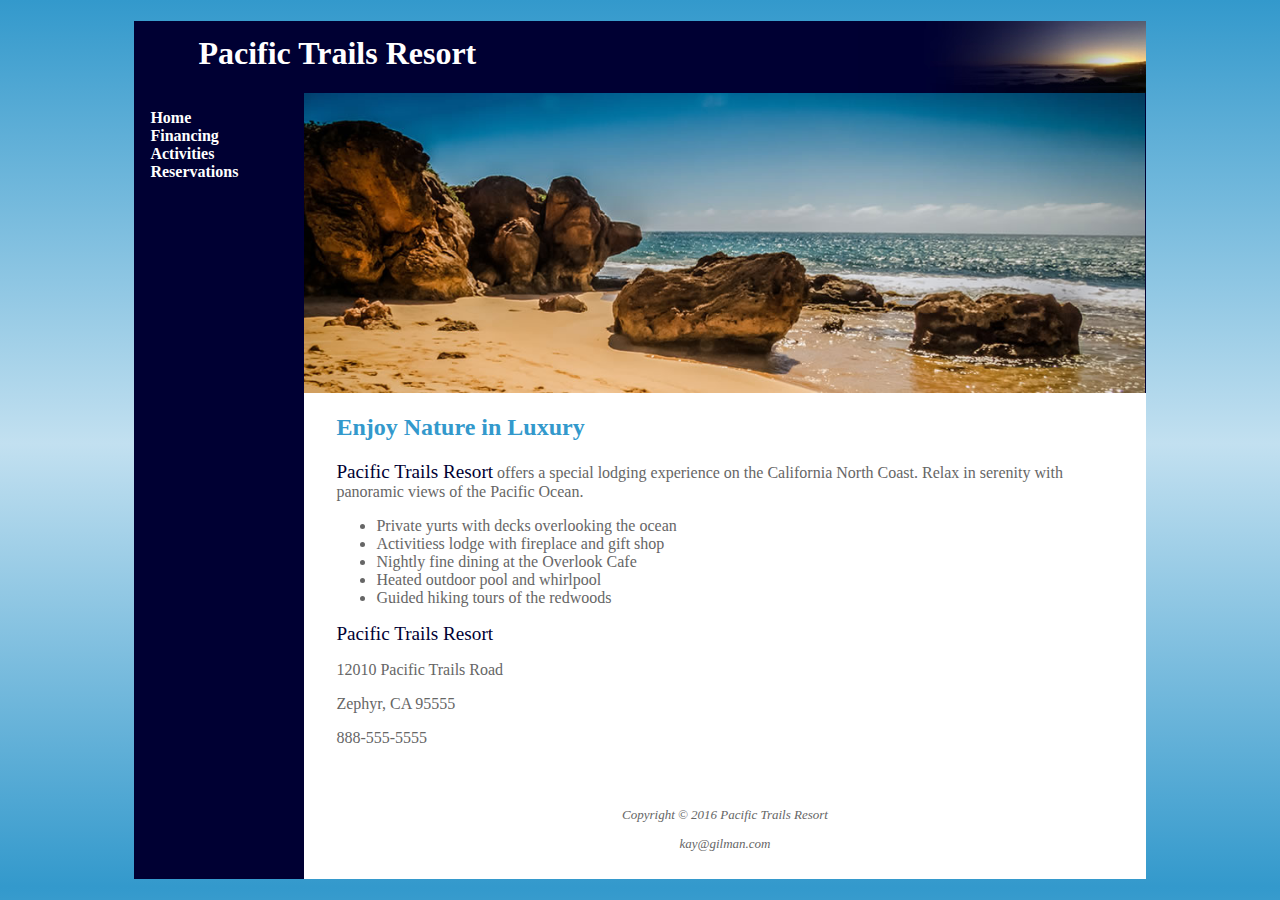
==== index.html @ 9ca01c45 "gilman_HW23" ====
<!-- Project Name: Pacific Trails Resort (HW19)
Author: Kay Gilman
Date Last Modified: 4/25/2019 -->

<!DOCTYPE html>
<html>
    
<head>
    
    <meta charset="UTF-8">
    <link rel="stylesheet" href="pacific.css" type="text/css">
    <title>Pacific Trails Resort :: Yurts</title>
    
</head>
    
<body>
    
    <div id="wrapper">
        
           <header><h1>Pacific Trails Resort</h1></header>
    
    <nav>
    <ul>
        <li><a href="index.html">Home</a></li>
        <li><a href="yurts.html">Financing</a></li>
        <li><a href="activities.html">Activities</a></li>
        <li><a href="reservations.html">Reservations</a></li>
    </ul>
    </nav>
           
    <div id="homehero"></div>
        
    <main>
 
    <h2>Enjoy Nature in Luxury</h2>
    
    <p><span class="resort">Pacific Trails Resort</span> offers a special lodging experience on the California North Coast. Relax in serenity with panoramic views of the Pacific Ocean.</p>
    
    <ul>
        <li>Private yurts with decks overlooking the ocean</li>
        <li>Activitiess lodge with fireplace and gift shop</li>
        <li>Nightly fine dining at the Overlook Cafe</li>
        <li>Heated outdoor pool and whirlpool</li>
        <li>Guided hiking tours of the redwoods</li>
    </ul>
    
    <div>
    
    <p><span class="resort">Pacific Trails Resort</span></p>
    <p>12010 Pacific Trails Road</p>
    <p>Zephyr, CA 95555</p>
    <p>888-555-5555</p>
   
        <br>
        
    </div>
    
<footer>

   <p>Copyright © 2016 Pacific Trails Resort</p>
    <p>kay@gilman.com</p>
    
        </footer>
     </main>   
</div> 
        
</body>
    
</html>
---- pacific.css ----
/*Project Name: Pacific Trails Resort (HW19)
Author: Kay Gilman
Date Last Modified: 4/25/2019 --> */

body{background-color: #3399cc; color: #666666; font-family: verdana;background-image: linear-gradient(to bottom, #3399CC, #C2E0F0, #3399CC);}

header{background-color: #000033; color: #ffffff; font-family: georgia;}

main{padding-left: 2em; padding-right: 2em; display: block; background-color: #ffffff; margin-left: 170px; padding-top: 1px; padding-bottom: 1px;}

h1{line-height: 200%; background-image: url(images/sunset.jpg); background-position: right; background-repeat: no-repeat;  padding-left: 2em; height: 72px; margin-bottom: 0;}

nav{font-weight: bold; padding: 0; float: left; width: 160px;}

h2{font-weight: medium; font-family: georgia; color:#3399cc;}

h3{color: #000033;}

dt{color: #000033; font-weight: bold;}

.resort{color: #000033; font-size: 1.2em;}

footer{font-size: small; font-style: italic; text-align: center; padding: 1em;}

#wrapper{width: 80%; margin-right: auto; margin-left: auto;background-color: #000033; min-width: 700px; max-width: 1024px; box-shadow: 5px;}

#homehero{height: 300px; background-image: url(images/coast.jpg); background-size: 100% 100%; background-repeat: no-repeat; margin-left: 170px;}

#yurthero{height: 300px; background-image: url(images/yurt.jpg); background-size: 100% 100%; background-repeat: no-repeat; margin-left: 170px;}

#trailhero{height: 300px; background-image: url(images/trail.jpg); background-size: 100% 100%; background-repeat: no-repeat; margin-left: 170px;}

nav a { text-decoration: none; }

*{box-sizing: border-box;}

nav a:link { color: #FFFFFF; }

nav a:visited { color: #c2e0f0; }

nav a:hover { color: #cccccc; }

nav ul{list-style: none; padding-left: 1em;}

header, nav, main, footer { display: block; }

table{margin-left: 5%; margin-right: 5%; border-style: solid; border-color: #3399cc; border-width: 1px; width: 90%; border-collapse: collapse;}

td{padding: 5px; border-style: solid; border-color: #3399cc; border-width: 1px; text-align: center;}

th{padding: 5px; border-style: solid; border-width: 1px; border-color: #3399cc;}

.text{text-align:left;}

tr:nth-of-type(even){background-color: #f5fafc;}
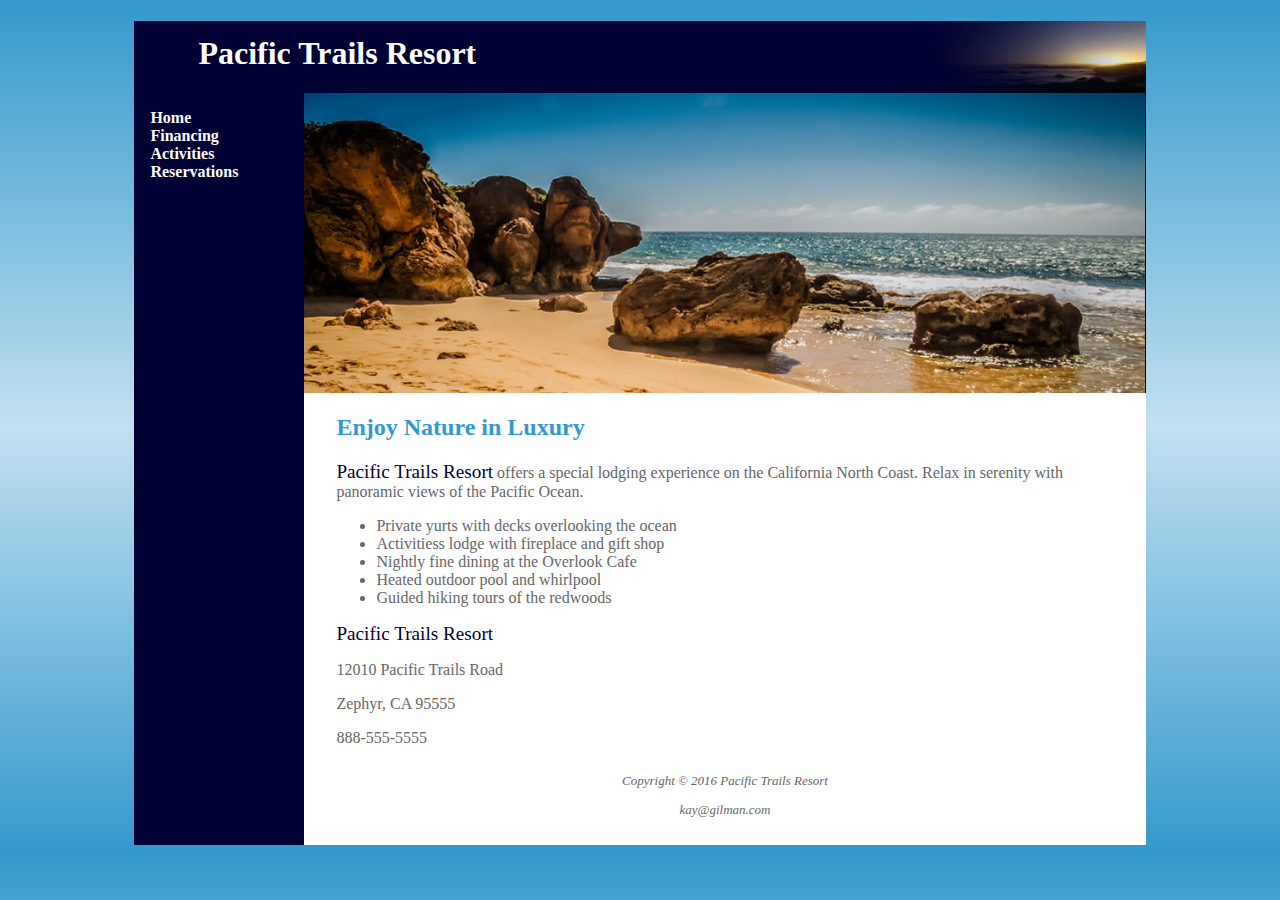
==== commit 5e6fa564: "gilman_HW23_fixed" ====
--- a/index.html
+++ b/index.html
@@ -8,6 +8,7 @@
 <head>
     
     <meta charset="UTF-8">
+    <meta name="viewport" content="width=device-width, initial-scale=1">
     <link rel="stylesheet" href="pacific.css" type="text/css">
     <title>Pacific Trails Resort :: Yurts</title>
     
@@ -49,7 +50,8 @@
     <p><span class="resort">Pacific Trails Resort</span></p>
     <p>12010 Pacific Trails Road</p>
     <p>Zephyr, CA 95555</p>
-    <p>888-555-5555</p>
+    <a id="mobile" href="tel:888-555-5555">888-555-5555</a>
+        <span id="desktop">888-555-5555</span>
    
         <br>
         
--- a/pacific.css
+++ b/pacific.css
@@ -44,13 +44,49 @@
 
 header, nav, main, footer { display: block; }
 
-table{margin-left: 5%; margin-right: 5%; border-style: solid; border-color: #3399cc; border-width: 1px; width: 90%; border-collapse: collapse;}
+#mobile { display: none; }
 
-td{padding: 5px; border-style: solid; border-color: #3399cc; border-width: 1px; text-align: center;}
+#desktop { display: inline; }
 
-th{padding: 5px; border-style: solid; border-width: 1px; border-color: #3399cc;}
+@media only screen and (max-width: 1024px) {
+    body{margin: 0; padding: 0; background-image: none;}
+    
+    #wrapper{width: auto; min-width: 0; margin: 0; box-shadow: none;}
+    
+    h1{margin: 0;}
+    
+    nav{float: none; width: auto; padding-top: 0.01em; padding-bottom: 0.01em; padding-left: 1em; padding-right: 1em;}
+    
+    nav li{display: inline-block;}
+    
+    nav a{padding-right: 2em;}
+    
+    main{padding: 1em; margin-left: 0; font-size: 90%;}
+    
+    footer{margin: 0;}
+    
+    #homehero, #yurthero, #trailhero{margin-left: 0;}
+}
 
-.text{text-align:left;}
-
-tr:nth-of-type(even){background-color: #f5fafc;}
-
+@media only all and (max-width: 768px) {
+    
+    h1{height: 100%; font-size: 1.5em; padding-left: 0.3em;}
+    
+    nav{padding: 0;}
+    
+    nav a{display: block; padding: 0.2em; font-size: 1.1em; border-bottom: 1px; border-bottom-color: #330000;}
+    
+    nav ul{margin: 0; padding: 0;}
+    
+    nav li{display: block; margin: 0; padding: 0;}
+    
+    main{padding-top: 0.1em; padding-right: 0.6em; padding-bottom: 0.1em; padding-left: 0.4em;}
+    
+    #homehero, #yurthero, #trailhero{display: none;}
+    
+    footer{padding: 0;}
+    
+    #mobile { display: inline; }
+    
+    #desktop { display: none; }
+}